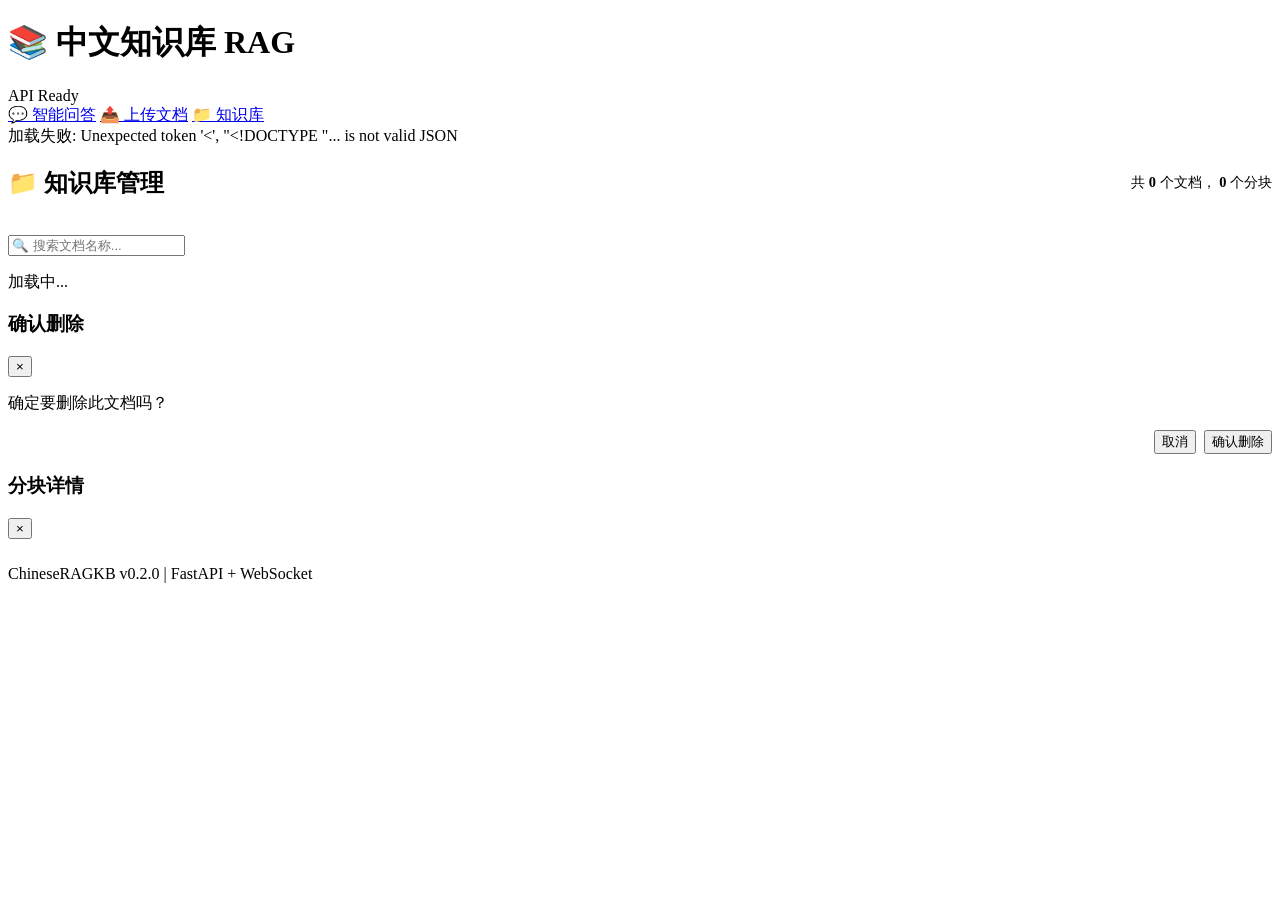
==== ui/web/docs.html @ 15e8aedf "feat(web+api): 第6档 FastAPI 服务 + Web 前端 + 三大场景页面 FastAPI: - /api/health /api/documents /api/search /a" ====
<!DOCTYPE html>
<html lang="zh-CN">
<head>
    <meta charset="UTF-8">
    <meta name="viewport" content="width=device-width, initial-scale=1.0">
    <title>知识库管理 - 中文知识库 RAG</title>
    <link rel="stylesheet" href="/css/main.css">
</head>
<body>
    <!-- Header -->
    <header class="header">
        <div class="header-inner">
            <h1>📚 中文知识库 RAG</h1>
            <span id="ws-status" class="status connected">API Ready</span>
        </div>
    </header>

    <!-- Navigation -->
    <nav class="nav">
        <div class="nav-inner">
            <a href="/index.html">💬 智能问答</a>
            <a href="/upload.html">📤 上传文档</a>
            <a href="/docs.html" class="active">📁 知识库</a>
        </div>
    </nav>

    <!-- Alert Container -->
    <div id="alert-container" class="page"></div>

    <!-- Documents Page -->
    <main class="page">
        <div style="display: flex; justify-content: space-between; align-items: center; margin-bottom: 1rem;">
            <h2>📁 知识库管理</h2>
            <div style="font-size: 0.9rem; color: var(--text-muted);">
                共 <strong id="doc-count">0</strong> 个文档，
                <strong id="chunk-total">0</strong> 个分块
            </div>
        </div>

        <!-- Search -->
        <div class="search-box">
            <input type="text" id="search-input" placeholder="🔍 搜索文档名称...">
        </div>

        <!-- Document List -->
        <div id="doc-list" class="doc-list">
            <div class="empty-state">
                <div class="spinner"></div>
                <p>加载中...</p>
            </div>
        </div>

        <!-- Delete Confirmation Modal -->
        <div id="delete-modal" class="modal">
            <div class="modal-content">
                <div class="modal-header">
                    <h3>确认删除</h3>
                    <button class="modal-close">&times;</button>
                </div>
                <p id="delete-message">确定要删除此文档吗？</p>
                <div style="display: flex; gap: 0.5rem; justify-content: flex-end; margin-top: 1rem;">
                    <button class="btn btn-secondary" onclick="closeDeleteModal()">取消</button>
                    <button id="confirm-delete-btn" class="btn btn-danger">确认删除</button>
                </div>
            </div>
        </div>
    </main>

    <!-- Chunk Detail Modal -->
    <div id="chunk-modal" class="modal">
        <div class="modal-content">
            <div class="modal-header">
                <h3 id="modal-title">分块详情</h3>
                <button class="modal-close">&times;</button>
            </div>
            <pre id="modal-text" style="white-space: pre-wrap; word-wrap: break-word; max-height: 60vh; overflow-y: auto;"></pre>
        </div>
    </div>

    <footer class="footer">
        ChineseRAGKB v0.2.0 | FastAPI + WebSocket
    </footer>

    <script>
        let allDocs = [];
        let deleteTarget = null;

        // 加载文档列表
        async function loadDocuments() {
            try {
                const resp = await fetch('/api/documents');
                const data = await resp.json();
                allDocs = data.documents || [];
                renderDocuments(allDocs);
                document.getElementById('doc-count').textContent = allDocs.length;
                document.getElementById('chunk-total').textContent = data.total_chunks || 0;
            } catch (e) {
                showAlert('加载失败: ' + e.message, 'error');
            }
        }

        // 渲染文档列表
        function renderDocuments(docs) {
            const list = document.getElementById('doc-list');
            
            if (docs.length === 0) {
                list.innerHTML = `
                    <div class="empty-state">
                        <div class="icon">📭</div>
                        <p>${allDocs.length === 0 ? '知识库为空，请先上传文档' : '没有找到匹配的文档'}</p>
                    </div>
                `;
                return;
            }

            list.innerHTML = docs.map(doc => `
                <div class="doc-item">
                    <div>
                        <div class="name">📄 ${escapeHtml(doc.source)}</div>
                        <div class="meta">${doc.chunks} 个分块</div>
                    </div>
                    <div class="actions">
                        <button class="btn btn-secondary" onclick="viewDocument('${escapeHtml(doc.source)}')">预览</button>
                        <button class="btn btn-danger" onclick="confirmDelete('${escapeHtml(doc.source)}')">删除</button>
                    </div>
                </div>
            `).join('');
        }

        // 搜索
        document.getElementById('search-input').addEventListener('input', (e) => {
            const keyword = e.target.value.toLowerCase();
            const filtered = allDocs.filter(doc => 
                doc.source.toLowerCase().includes(keyword)
            );
            renderDocuments(filtered);
        });

        // 预览文档
        async function viewDocument(source) {
            try {
                const resp = await fetch(`/api/documents/${encodeURIComponent(source)}/chunks?limit=10`);
                const data = await resp.json();
                
                const modal = document.getElementById('chunk-modal');
                document.getElementById('modal-title').textContent = `📄 ${source}`;
                document.getElementById('modal-text').textContent = 
                    data.chunks.map((c, i) => `【分块 ${i + 1}】\n${c.text}\n`).join('\n---\n') || '无分块内容';
                modal.classList.add('active');
            } catch (e) {
                showAlert('预览失败: ' + e.message, 'error');
            }
        }

        // 删除确认
        function confirmDelete(source) {
            deleteTarget = source;
            document.getElementById('delete-message').textContent = 
                `确定要删除文档 "${source}" 吗？此操作将从知识库中删除所有相关分块。`;
            document.getElementById('delete-modal').classList.add('active');
        }

        function closeDeleteModal() {
            document.getElementById('delete-modal').classList.remove('active');
            deleteTarget = null;
        }

        // 确认删除
        document.getElementById('confirm-delete-btn').addEventListener('click', async () => {
            if (!deleteTarget) return;
            
            const btn = document.getElementById('confirm-delete-btn');
            btn.disabled = true;
            btn.innerHTML = '<span class="spinner"></span>';

            try {
                // 注意: 这里需要后端实现删除 API
                // 暂时通过重新入库实现刷新
                showAlert('删除功能需要后端实现，当前仅刷新列表', 'error');
                closeDeleteModal();
                await loadDocuments();
            } catch (e) {
                showAlert('删除失败: ' + e.message, 'error');
            } finally {
                btn.disabled = false;
                btn.textContent = '确认删除';
            }
        });

        function showAlert(message, type = 'success') {
            const container = document.getElementById('alert-container');
            const alert = document.createElement('div');
            alert.className = `alert alert-${type}`;
            alert.textContent = message;
            container.innerHTML = '';
            container.appendChild(alert);
            setTimeout(() => alert.remove(), 5000);
        }

        function escapeHtml(text) {
            const div = document.createElement('div');
            div.textContent = text;
            return div.innerHTML.replace(/'/g, "\\'").replace(/"/g, '\\"');
        }

        // 模态框关闭
        document.addEventListener('click', (e) => {
            if (e.target.classList.contains('modal') || e.target.classList.contains('modal-close')) {
                document.querySelectorAll('.modal').forEach(m => m.classList.remove('active'));
            }
        });

        // 初始化
        loadDocuments();
    </script>
</body>
</html>
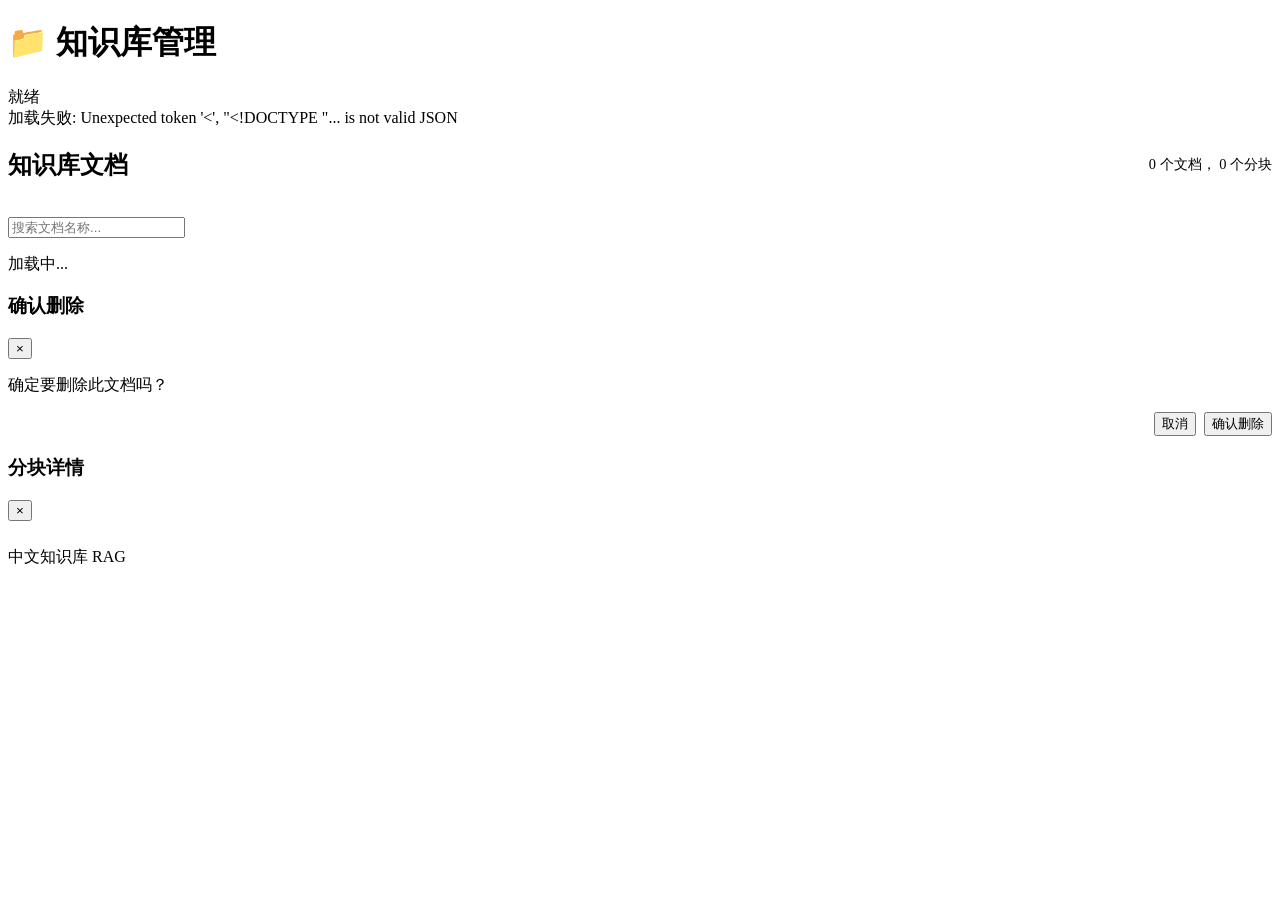
==== commit d936ad37: "docs: 新增安装文档(INSTALL)与部署手册(DEPLOYMENT)，补充运行时DB忽略规则" ====
--- a/ui/web/docs.html
+++ b/ui/web/docs.html
@@ -3,26 +3,17 @@
 <head>
     <meta charset="UTF-8">
     <meta name="viewport" content="width=device-width, initial-scale=1.0">
-    <title>知识库管理 - 中文知识库 RAG</title>
+    <title>知识库管理</title>
     <link rel="stylesheet" href="/css/main.css">
 </head>
 <body>
     <!-- Header -->
     <header class="header">
         <div class="header-inner">
-            <h1>📚 中文知识库 RAG</h1>
-            <span id="ws-status" class="status connected">API Ready</span>
+            <h1>📁 知识库管理</h1>
+            <span id="status" class="status connected">就绪</span>
         </div>
     </header>
-
-    <!-- Navigation -->
-    <nav class="nav">
-        <div class="nav-inner">
-            <a href="/index.html">💬 智能问答</a>
-            <a href="/upload.html">📤 上传文档</a>
-            <a href="/docs.html" class="active">📁 知识库</a>
-        </div>
-    </nav>
 
     <!-- Alert Container -->
     <div id="alert-container" class="page"></div>
@@ -30,16 +21,16 @@
     <!-- Documents Page -->
     <main class="page">
         <div style="display: flex; justify-content: space-between; align-items: center; margin-bottom: 1rem;">
-            <h2>📁 知识库管理</h2>
+            <h2>知识库文档</h2>
             <div style="font-size: 0.9rem; color: var(--text-muted);">
-                共 <strong id="doc-count">0</strong> 个文档，
-                <strong id="chunk-total">0</strong> 个分块
+                <span id="doc-count">0</span> 个文档，
+                <span id="chunk-total">0</span> 个分块
             </div>
         </div>
 
         <!-- Search -->
         <div class="search-box">
-            <input type="text" id="search-input" placeholder="🔍 搜索文档名称...">
+            <input type="text" id="search-input" placeholder="搜索文档名称...">
         </div>
 
         <!-- Document List -->
@@ -50,7 +41,7 @@
             </div>
         </div>
 
-        <!-- Delete Confirmation Modal -->
+        <!-- Delete Modal -->
         <div id="delete-modal" class="modal">
             <div class="modal-content">
                 <div class="modal-header">
@@ -66,7 +57,7 @@
         </div>
     </main>
 
-    <!-- Chunk Detail Modal -->
+    <!-- Chunk Modal -->
     <div id="chunk-modal" class="modal">
         <div class="modal-content">
             <div class="modal-header">
@@ -78,7 +69,7 @@
     </div>
 
     <footer class="footer">
-        ChineseRAGKB v0.2.0 | FastAPI + WebSocket
+        中文知识库 RAG
     </footer>
 
     <script>
@@ -88,7 +79,7 @@
         // 加载文档列表
         async function loadDocuments() {
             try {
-                const resp = await fetch('/api/documents');
+                const resp = await fetch('/api/v1/documents');
                 const data = await resp.json();
                 allDocs = data.documents || [];
                 renderDocuments(allDocs);
@@ -107,7 +98,7 @@
                 list.innerHTML = `
                     <div class="empty-state">
                         <div class="icon">📭</div>
-                        <p>${allDocs.length === 0 ? '知识库为空，请先上传文档' : '没有找到匹配的文档'}</p>
+                        <p>${allDocs.length === 0 ? '知识库为空，请上传文档' : '没有找到匹配的文档'}</p>
                     </div>
                 `;
                 return;
@@ -139,11 +130,11 @@
         // 预览文档
         async function viewDocument(source) {
             try {
-                const resp = await fetch(`/api/documents/${encodeURIComponent(source)}/chunks?limit=10`);
+                const resp = await fetch(`/api/v1/documents/${encodeURIComponent(source)}/chunks?limit=10`);
                 const data = await resp.json();
                 
                 const modal = document.getElementById('chunk-modal');
-                document.getElementById('modal-title').textContent = `📄 ${source}`;
+                document.getElementById('modal-title').textContent = source;
                 document.getElementById('modal-text').textContent = 
                     data.chunks.map((c, i) => `【分块 ${i + 1}】\n${c.text}\n`).join('\n---\n') || '无分块内容';
                 modal.classList.add('active');
@@ -156,7 +147,7 @@
         function confirmDelete(source) {
             deleteTarget = source;
             document.getElementById('delete-message').textContent = 
-                `确定要删除文档 "${source}" 吗？此操作将从知识库中删除所有相关分块。`;
+                `确定要删除文档 "${source}" 吗？`;
             document.getElementById('delete-modal').classList.add('active');
         }
 
@@ -174,9 +165,13 @@
             btn.innerHTML = '<span class="spinner"></span>';
 
             try {
-                // 注意: 这里需要后端实现删除 API
-                // 暂时通过重新入库实现刷新
-                showAlert('删除功能需要后端实现，当前仅刷新列表', 'error');
+                const resp = await fetch(`/api/v1/documents/${encodeURIComponent(deleteTarget)}`, {
+                    method: 'DELETE'
+                });
+                
+                if (!resp.ok) throw new Error(await resp.text());
+                
+                showAlert('删除成功', 'success');
                 closeDeleteModal();
                 await loadDocuments();
             } catch (e) {
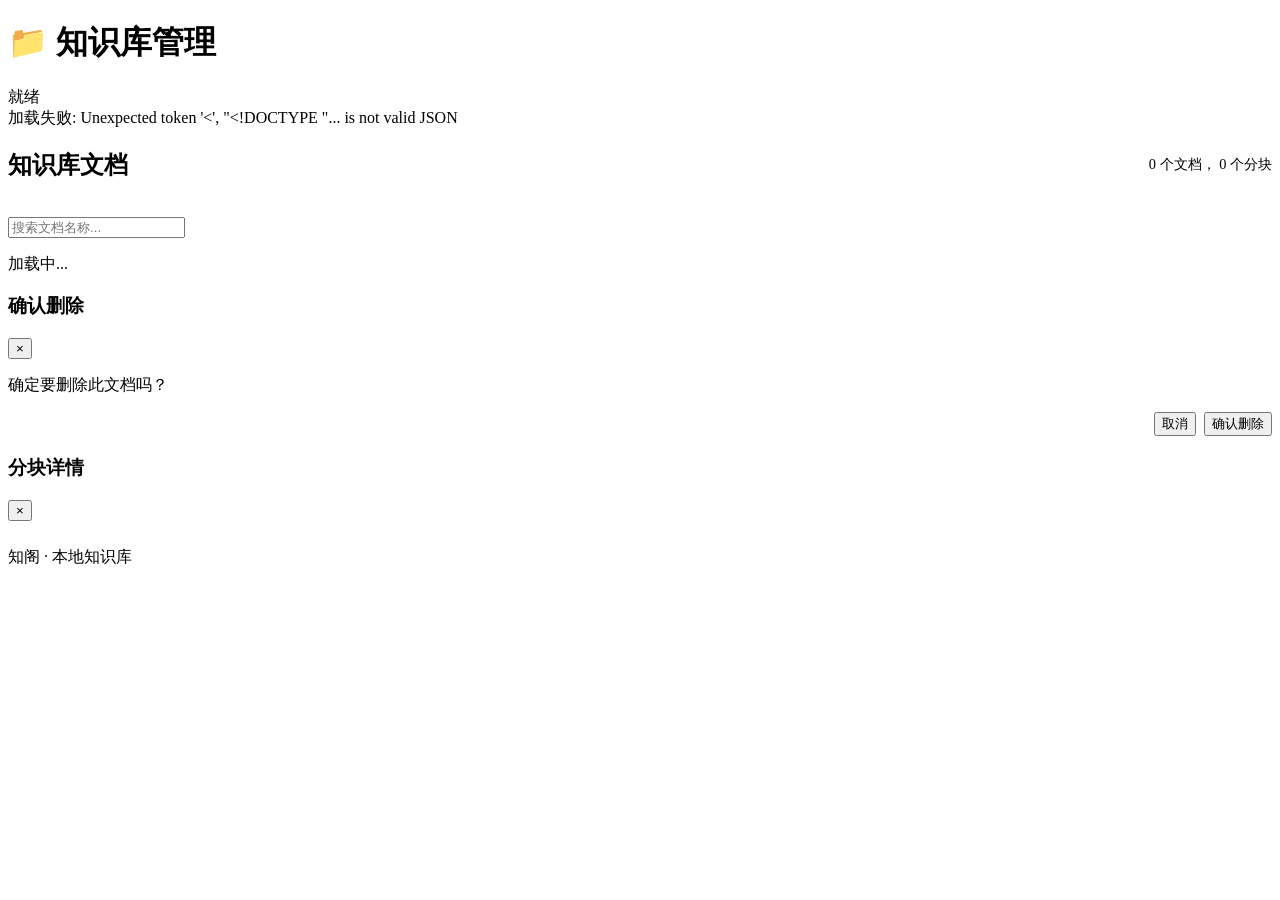
==== commit d87e3412: "feat: 多知识库 + 会话管理 + OCR/URL导入 + 免登录 + 界面模型设置 新增能力 - OCR: 图片型 PDF 经 RapidOCR + PyMuPDF 提取中文(pdfplumbe" ====
--- a/ui/web/docs.html
+++ b/ui/web/docs.html
@@ -69,7 +69,7 @@
     </div>
 
     <footer class="footer">
-        中文知识库 RAG
+        知阁 · 本地知识库
     </footer>
 
     <script>
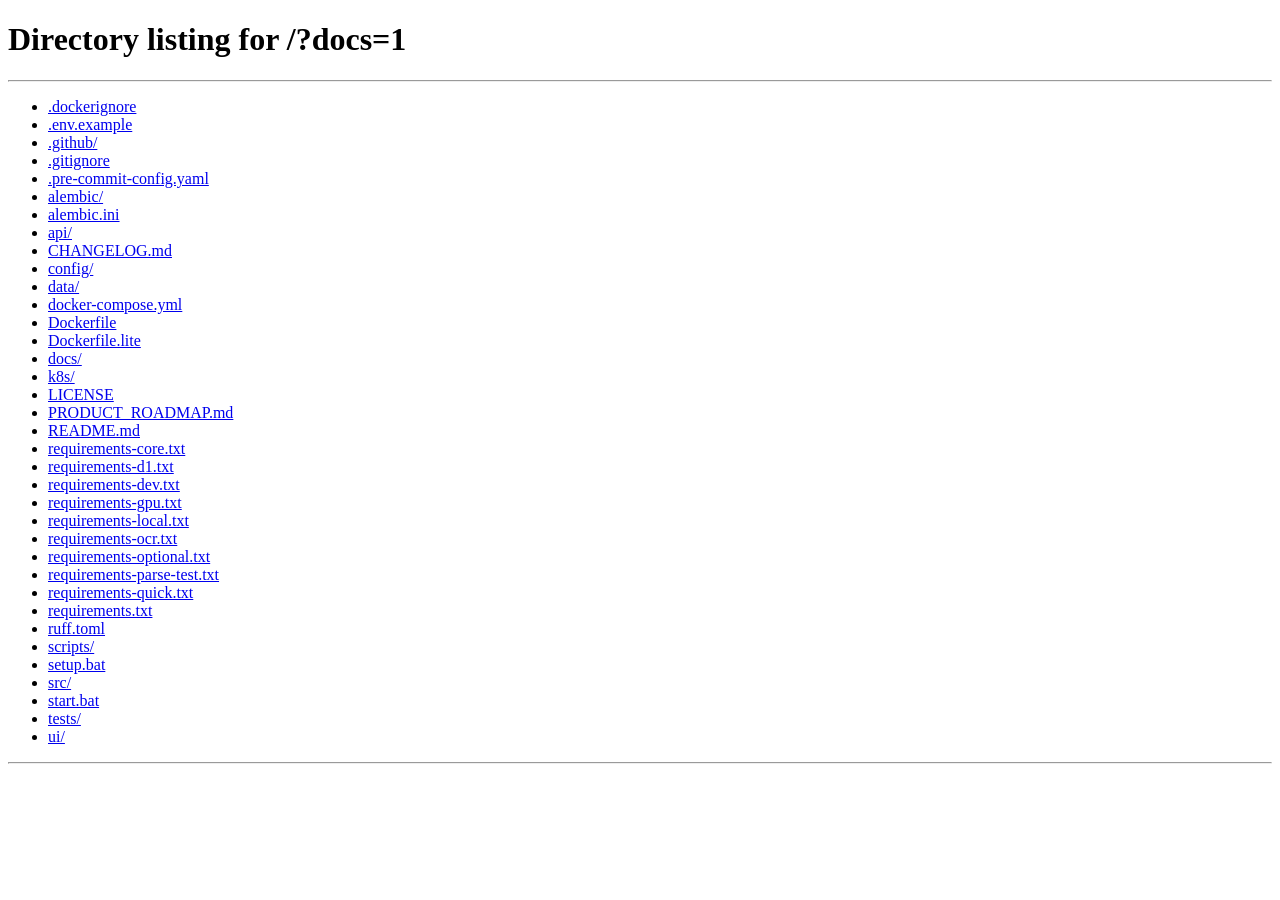
==== commit 1942262c: "feat(web): 重构首屏能力地图与管理体验" ====
--- a/ui/web/docs.html
+++ b/ui/web/docs.html
@@ -3,210 +3,11 @@
 <head>
     <meta charset="UTF-8">
     <meta name="viewport" content="width=device-width, initial-scale=1.0">
-    <title>知识库管理</title>
-    <link rel="stylesheet" href="/css/main.css">
+    <meta http-equiv="refresh" content="0; url=/?docs=1">
+    <title>正在打开资料管理 · 知阁</title>
 </head>
 <body>
-    <!-- Header -->
-    <header class="header">
-        <div class="header-inner">
-            <h1>📁 知识库管理</h1>
-            <span id="status" class="status connected">就绪</span>
-        </div>
-    </header>
-
-    <!-- Alert Container -->
-    <div id="alert-container" class="page"></div>
-
-    <!-- Documents Page -->
-    <main class="page">
-        <div style="display: flex; justify-content: space-between; align-items: center; margin-bottom: 1rem;">
-            <h2>知识库文档</h2>
-            <div style="font-size: 0.9rem; color: var(--text-muted);">
-                <span id="doc-count">0</span> 个文档，
-                <span id="chunk-total">0</span> 个分块
-            </div>
-        </div>
-
-        <!-- Search -->
-        <div class="search-box">
-            <input type="text" id="search-input" placeholder="搜索文档名称...">
-        </div>
-
-        <!-- Document List -->
-        <div id="doc-list" class="doc-list">
-            <div class="empty-state">
-                <div class="spinner"></div>
-                <p>加载中...</p>
-            </div>
-        </div>
-
-        <!-- Delete Modal -->
-        <div id="delete-modal" class="modal">
-            <div class="modal-content">
-                <div class="modal-header">
-                    <h3>确认删除</h3>
-                    <button class="modal-close">&times;</button>
-                </div>
-                <p id="delete-message">确定要删除此文档吗？</p>
-                <div style="display: flex; gap: 0.5rem; justify-content: flex-end; margin-top: 1rem;">
-                    <button class="btn btn-secondary" onclick="closeDeleteModal()">取消</button>
-                    <button id="confirm-delete-btn" class="btn btn-danger">确认删除</button>
-                </div>
-            </div>
-        </div>
-    </main>
-
-    <!-- Chunk Modal -->
-    <div id="chunk-modal" class="modal">
-        <div class="modal-content">
-            <div class="modal-header">
-                <h3 id="modal-title">分块详情</h3>
-                <button class="modal-close">&times;</button>
-            </div>
-            <pre id="modal-text" style="white-space: pre-wrap; word-wrap: break-word; max-height: 60vh; overflow-y: auto;"></pre>
-        </div>
-    </div>
-
-    <footer class="footer">
-        知阁 · 本地知识库
-    </footer>
-
-    <script>
-        let allDocs = [];
-        let deleteTarget = null;
-
-        // 加载文档列表
-        async function loadDocuments() {
-            try {
-                const resp = await fetch('/api/v1/documents');
-                const data = await resp.json();
-                allDocs = data.documents || [];
-                renderDocuments(allDocs);
-                document.getElementById('doc-count').textContent = allDocs.length;
-                document.getElementById('chunk-total').textContent = data.total_chunks || 0;
-            } catch (e) {
-                showAlert('加载失败: ' + e.message, 'error');
-            }
-        }
-
-        // 渲染文档列表
-        function renderDocuments(docs) {
-            const list = document.getElementById('doc-list');
-            
-            if (docs.length === 0) {
-                list.innerHTML = `
-                    <div class="empty-state">
-                        <div class="icon">📭</div>
-                        <p>${allDocs.length === 0 ? '知识库为空，请上传文档' : '没有找到匹配的文档'}</p>
-                    </div>
-                `;
-                return;
-            }
-
-            list.innerHTML = docs.map(doc => `
-                <div class="doc-item">
-                    <div>
-                        <div class="name">📄 ${escapeHtml(doc.source)}</div>
-                        <div class="meta">${doc.chunks} 个分块</div>
-                    </div>
-                    <div class="actions">
-                        <button class="btn btn-secondary" onclick="viewDocument('${escapeHtml(doc.source)}')">预览</button>
-                        <button class="btn btn-danger" onclick="confirmDelete('${escapeHtml(doc.source)}')">删除</button>
-                    </div>
-                </div>
-            `).join('');
-        }
-
-        // 搜索
-        document.getElementById('search-input').addEventListener('input', (e) => {
-            const keyword = e.target.value.toLowerCase();
-            const filtered = allDocs.filter(doc => 
-                doc.source.toLowerCase().includes(keyword)
-            );
-            renderDocuments(filtered);
-        });
-
-        // 预览文档
-        async function viewDocument(source) {
-            try {
-                const resp = await fetch(`/api/v1/documents/${encodeURIComponent(source)}/chunks?limit=10`);
-                const data = await resp.json();
-                
-                const modal = document.getElementById('chunk-modal');
-                document.getElementById('modal-title').textContent = source;
-                document.getElementById('modal-text').textContent = 
-                    data.chunks.map((c, i) => `【分块 ${i + 1}】\n${c.text}\n`).join('\n---\n') || '无分块内容';
-                modal.classList.add('active');
-            } catch (e) {
-                showAlert('预览失败: ' + e.message, 'error');
-            }
-        }
-
-        // 删除确认
-        function confirmDelete(source) {
-            deleteTarget = source;
-            document.getElementById('delete-message').textContent = 
-                `确定要删除文档 "${source}" 吗？`;
-            document.getElementById('delete-modal').classList.add('active');
-        }
-
-        function closeDeleteModal() {
-            document.getElementById('delete-modal').classList.remove('active');
-            deleteTarget = null;
-        }
-
-        // 确认删除
-        document.getElementById('confirm-delete-btn').addEventListener('click', async () => {
-            if (!deleteTarget) return;
-            
-            const btn = document.getElementById('confirm-delete-btn');
-            btn.disabled = true;
-            btn.innerHTML = '<span class="spinner"></span>';
-
-            try {
-                const resp = await fetch(`/api/v1/documents/${encodeURIComponent(deleteTarget)}`, {
-                    method: 'DELETE'
-                });
-                
-                if (!resp.ok) throw new Error(await resp.text());
-                
-                showAlert('删除成功', 'success');
-                closeDeleteModal();
-                await loadDocuments();
-            } catch (e) {
-                showAlert('删除失败: ' + e.message, 'error');
-            } finally {
-                btn.disabled = false;
-                btn.textContent = '确认删除';
-            }
-        });
-
-        function showAlert(message, type = 'success') {
-            const container = document.getElementById('alert-container');
-            const alert = document.createElement('div');
-            alert.className = `alert alert-${type}`;
-            alert.textContent = message;
-            container.innerHTML = '';
-            container.appendChild(alert);
-            setTimeout(() => alert.remove(), 5000);
-        }
-
-        function escapeHtml(text) {
-            const div = document.createElement('div');
-            div.textContent = text;
-            return div.innerHTML.replace(/'/g, "\\'").replace(/"/g, '\\"');
-        }
-
-        // 模态框关闭
-        document.addEventListener('click', (e) => {
-            if (e.target.classList.contains('modal') || e.target.classList.contains('modal-close')) {
-                document.querySelectorAll('.modal').forEach(m => m.classList.remove('active'));
-            }
-        });
-
-        // 初始化
-        loadDocuments();
-    </script>
+    <p>资料管理已合并到主工作区。<a href="/?docs=1">继续打开</a></p>
+    <script>window.location.replace("/?docs=1");</script>
 </body>
 </html>
